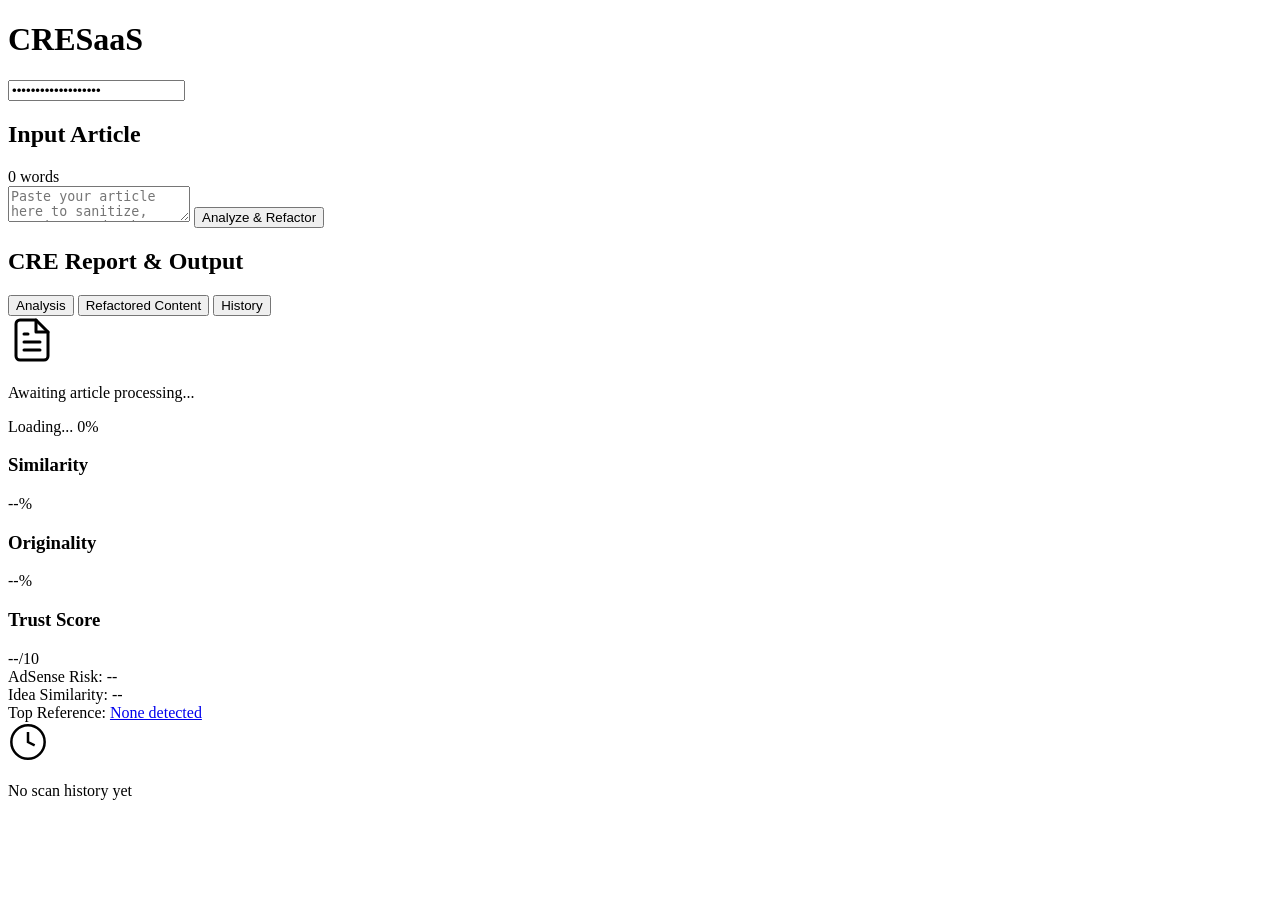
==== frontend/index.html @ c68660c8 "Initialize Content Refactoring Engine SaaS MVP" ====
<!DOCTYPE html>
<html lang="en">

<head>
    <meta charset="UTF-8">
    <meta name="viewport" content="width=device-width, initial-scale=1.0">
    <title>CRE | Content Refactoring Engine</title>
    <meta name="description" content="AI-powered plagiarism detection and content refactoring SaaS platform">
    <link href="https://fonts.googleapis.com/css2?family=Inter:wght@300;400;500;600;700&display=swap" rel="stylesheet">
    <link rel="stylesheet" href="/styles.css">
</head>

<body>
    <div class="glow-bg"></div>
    <div class="glow-bg secondary"></div>

    <main class="container">
        <header>
            <div class="logo-container">
                <div class="logo-icon"></div>
                <h1>CRE<span>SaaS</span></h1>
            </div>
            <div class="api-key-container">
                <input type="password" id="api-key-input" placeholder="Enter X-API-Key" value="cre-admin-key-12345">
                <div class="status-dot"></div>
            </div>
        </header>

        <section class="workspace">
            <div class="panel input-panel">
                <div class="panel-header">
                    <h2>Input Article</h2>
                    <span class="word-count" id="input-word-count">0 words</span>
                </div>
                <textarea id="article-input"
                    placeholder="Paste your article here to sanitize, rewrite, and make AdSense-safe..."></textarea>
                <button id="process-btn" class="primary-btn">
                    <span class="btn-text">Analyze & Refactor</span>
                    <div class="loader hidden"></div>
                </button>
            </div>

            <div class="panel output-panel">
                <div class="panel-header">
                    <h2>CRE Report & Output</h2>
                    <div class="tabs">
                        <button class="tab active" data-tab="report">Analysis</button>
                        <button class="tab" data-tab="content">Refactored Content</button>
                        <button class="tab" data-tab="history">History</button>
                    </div>
                </div>

                <div class="tab-content active" id="tab-report">
                    <!-- Empty State -->
                    <div class="empty-state" id="empty-state">
                        <svg width="48" height="48" viewBox="0 0 24 24" fill="none" stroke="currentColor"
                            stroke-width="1.5" stroke-linecap="round" stroke-linejoin="round">
                            <path d="M14 2H6a2 2 0 0 0-2 2v16a2 2 0 0 0 2 2h12a2 2 0 0 0 2-2V8z"></path>
                            <polyline points="14 2 14 8 20 8"></polyline>
                            <line x1="16" y1="13" x2="8" y2="13"></line>
                            <line x1="16" y1="17" x2="8" y2="17"></line>
                            <polyline points="10 9 9 9 8 9"></polyline>
                        </svg>
                        <p>Awaiting article processing...</p>
                    </div>

                    <!-- Live Progress Panel (Copyleaks-style) -->
                    <div class="progress-panel hidden" id="progress-panel">
                        <div class="progress-header">
                            <div class="progress-bar-container">
                                <div class="progress-bar-fill" id="progress-bar-fill"></div>
                            </div>
                            <span class="progress-percent" id="progress-percent">Loading... 0%</span>
                        </div>
                        <div class="progress-steps" id="progress-steps">
                            <!-- Steps will be injected dynamically -->
                        </div>
                        <div class="skeleton-results">
                            <div class="skeleton-block"></div>
                            <div class="skeleton-block short"></div>
                            <div class="skeleton-block"></div>
                            <div class="skeleton-block shorter"></div>
                            <div class="skeleton-block"></div>
                        </div>
                    </div>

                    <!-- Results -->
                    <div class="report-container hidden" id="report-results">
                        <div class="score-cards">
                            <div class="score-card">
                                <h3>Similarity</h3>
                                <div class="score-value" id="sim-score">--%</div>
                                <div class="score-bar">
                                    <div class="fill" id="sim-fill"></div>
                                </div>
                            </div>
                            <div class="score-card">
                                <h3>Originality</h3>
                                <div class="score-value" id="orig-score">--%</div>
                                <div class="score-bar">
                                    <div class="fill" id="orig-fill"></div>
                                </div>
                            </div>
                            <div class="score-card">
                                <h3>Trust Score</h3>
                                <div class="score-value" id="trust-score">--/10</div>
                                <div class="score-bar">
                                    <div class="fill" id="trust-fill"></div>
                                </div>
                            </div>
                        </div>

                        <div class="analysis-details">
                            <div class="detail-row">
                                <span class="label">AdSense Risk:</span>
                                <span class="badge" id="risk-badge">--</span>
                            </div>
                            <div class="detail-row">
                                <span class="label">Idea Similarity:</span>
                                <span class="badge outline" id="idea-badge">--</span>
                            </div>
                            <div class="detail-row">
                                <span class="label">Top Reference:</span>
                                <a href="#" target="_blank" id="top-ref-link" class="truncate-link">None detected</a>
                            </div>
                        </div>
                    </div>
                </div>

                <div class="tab-content" id="tab-content">
                    <div class="rewritten-html-container">
                        <div id="output-html" class="output-content"></div>
                    </div>
                </div>

                <div class="tab-content" id="tab-history">
                    <div class="history-container" id="history-container">
                        <div class="empty-state" id="history-empty">
                            <svg width="40" height="40" viewBox="0 0 24 24" fill="none" stroke="currentColor"
                                stroke-width="1.5">
                                <circle cx="12" cy="12" r="10"></circle>
                                <polyline points="12 6 12 12 16 14"></polyline>
                            </svg>
                            <p>No scan history yet</p>
                        </div>
                        <div class="history-list hidden" id="history-list"></div>
                    </div>
                </div>
            </div>
        </section>

        <div id="toast-container"></div>
    </main>

    <script src="/app.js"></script>
</body>

</html>
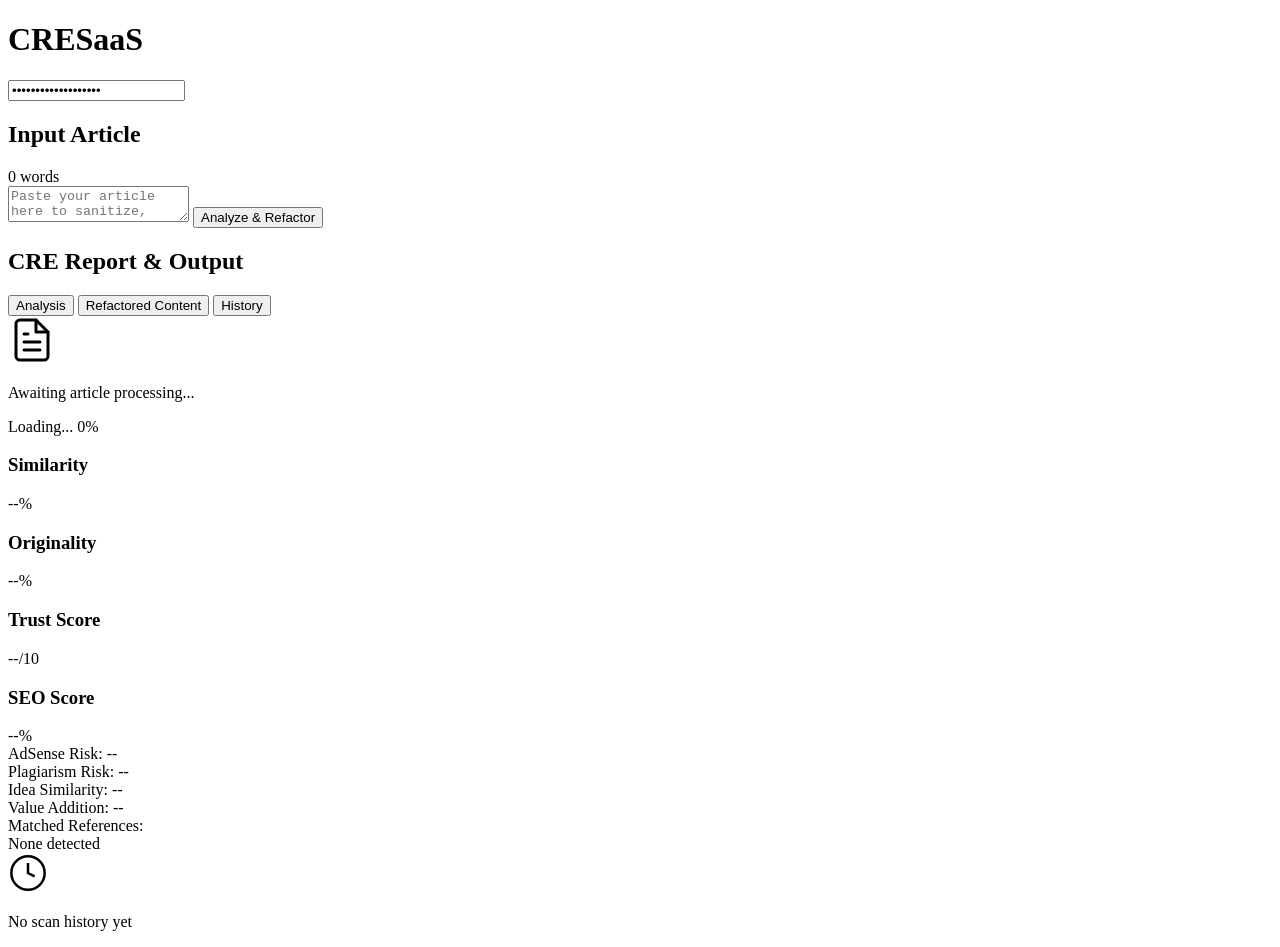
==== commit 6b888d82: "feat: V5 Engine Upgrade — reference-aware rewriting, multi-factor analysis, composite scoring, deepe" ====
--- a/frontend/index.html
+++ b/frontend/index.html
@@ -108,6 +108,13 @@
                                     <div class="fill" id="trust-fill"></div>
                                 </div>
                             </div>
+                            <div class="score-card">
+                                <h3>SEO Score</h3>
+                                <div class="score-value" id="seo-score">--%</div>
+                                <div class="score-bar">
+                                    <div class="fill" id="seo-fill"></div>
+                                </div>
+                            </div>
                         </div>
 
                         <div class="analysis-details">
@@ -116,12 +123,22 @@
                                 <span class="badge" id="risk-badge">--</span>
                             </div>
                             <div class="detail-row">
+                                <span class="label">Plagiarism Risk:</span>
+                                <span class="badge" id="plag-badge">--</span>
+                            </div>
+                            <div class="detail-row">
                                 <span class="label">Idea Similarity:</span>
                                 <span class="badge outline" id="idea-badge">--</span>
                             </div>
                             <div class="detail-row">
-                                <span class="label">Top Reference:</span>
-                                <a href="#" target="_blank" id="top-ref-link" class="truncate-link">None detected</a>
+                                <span class="label">Value Addition:</span>
+                                <span class="badge outline" id="value-badge">--</span>
+                            </div>
+                            <div class="detail-row refs-row">
+                                <span class="label">Matched References:</span>
+                                <div class="refs-list" id="refs-list">
+                                    <span class="text-muted">None detected</span>
+                                </div>
                             </div>
                         </div>
                     </div>
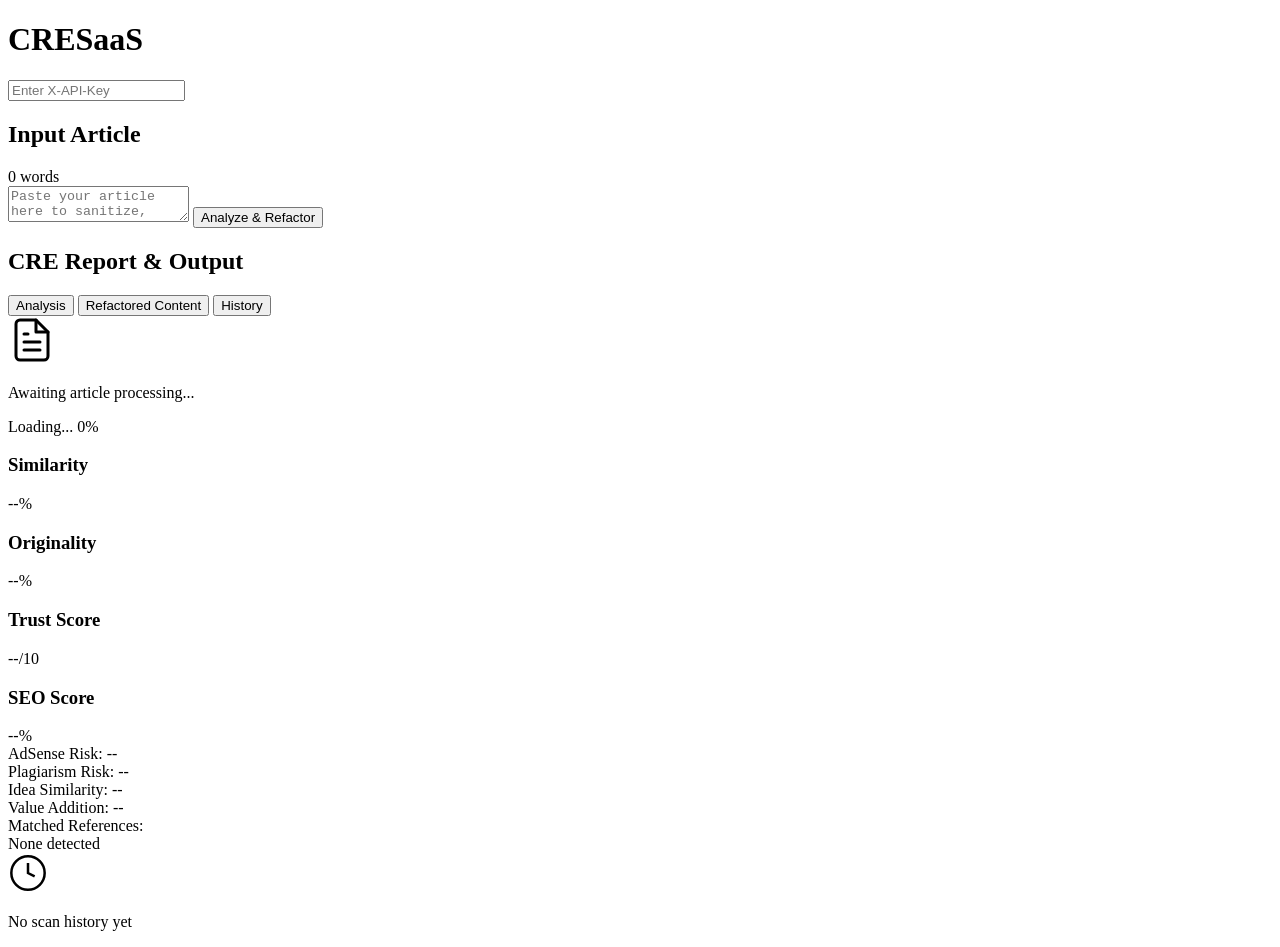
==== commit a1812fd2: "Apply 12 production fixes: timeouts, security, SQLite WAL, scoring logic" ====
--- a/frontend/index.html
+++ b/frontend/index.html
@@ -21,7 +21,7 @@
                 <h1>CRE<span>SaaS</span></h1>
             </div>
             <div class="api-key-container">
-                <input type="password" id="api-key-input" placeholder="Enter X-API-Key" value="cre-admin-key-12345">
+                <input type="password" id="api-key-input" placeholder="Enter X-API-Key">
                 <div class="status-dot"></div>
             </div>
         </header>
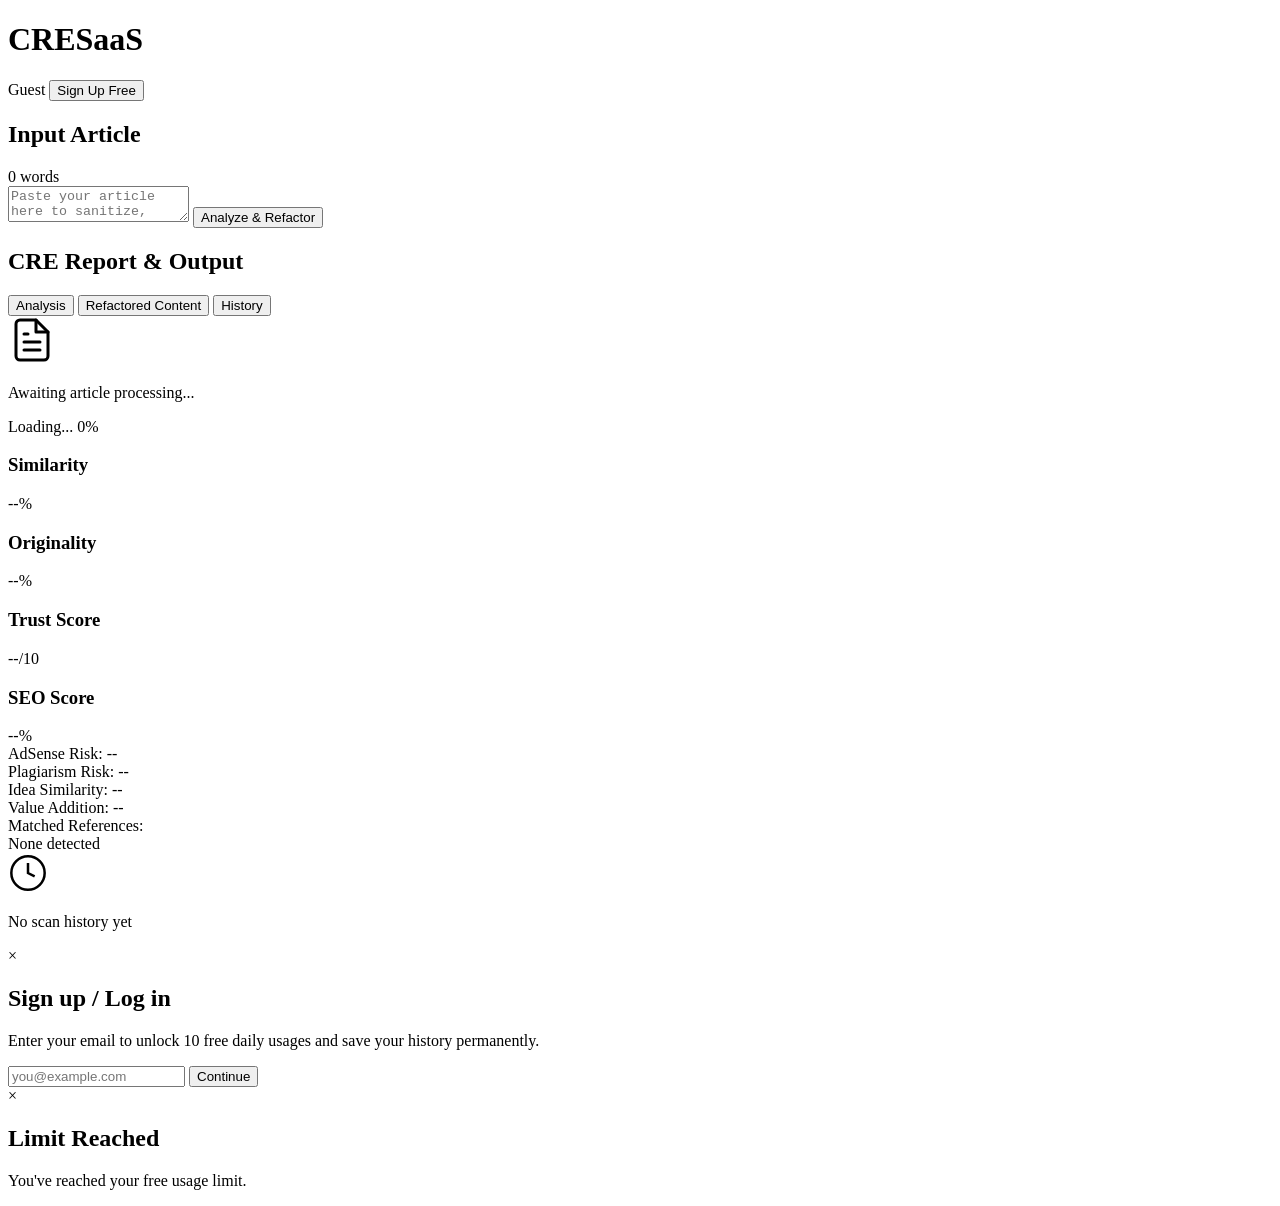
==== commit 91cf2bd5: "auth added" ====
--- a/frontend/index.html
+++ b/frontend/index.html
@@ -20,9 +20,9 @@
                 <div class="logo-icon"></div>
                 <h1>CRE<span>SaaS</span></h1>
             </div>
-            <div class="api-key-container">
-                <input type="password" id="api-key-input" placeholder="Enter X-API-Key">
-                <div class="status-dot"></div>
+            <div class="auth-container" id="auth-header-container">
+                <span id="user-tier-badge" class="badge">Guest</span>
+                <button id="auth-btn" class="secondary-btn btn-sm">Sign Up Free</button>
             </div>
         </header>
 
@@ -166,7 +166,32 @@
             </div>
         </section>
 
-        <div id="toast-container"></div>
+    <div id="toast-container"></div>
+
+    <!-- Auth Modal -->
+    <div id="auth-modal" class="modal hidden">
+        <div class="modal-content">
+            <span class="close-modal" id="close-auth-modal">&times;</span>
+            <h2>Sign up / Log in</h2>
+            <p>Enter your email to unlock 10 free daily usages and save your history permanently.</p>
+            <div class="input-group">
+                <input type="email" id="auth-email-input" placeholder="you@example.com">
+                <button id="submit-auth-btn" class="primary-btn">Continue</button>
+            </div>
+        </div>
+    </div>
+
+    <!-- Upgrade Modal -->
+    <div id="upgrade-modal" class="modal hidden">
+        <div class="modal-content">
+            <span class="close-modal" id="close-upgrade-modal">&times;</span>
+            <h2 id="upgrade-title">Limit Reached</h2>
+            <p id="upgrade-message">You've reached your free usage limit.</p>
+            <div class="upgrade-actions" id="upgrade-actions-container">
+                <!-- Actions injected via JS -->
+            </div>
+        </div>
+    </div>
     </main>
 
     <script src="/app.js"></script>
